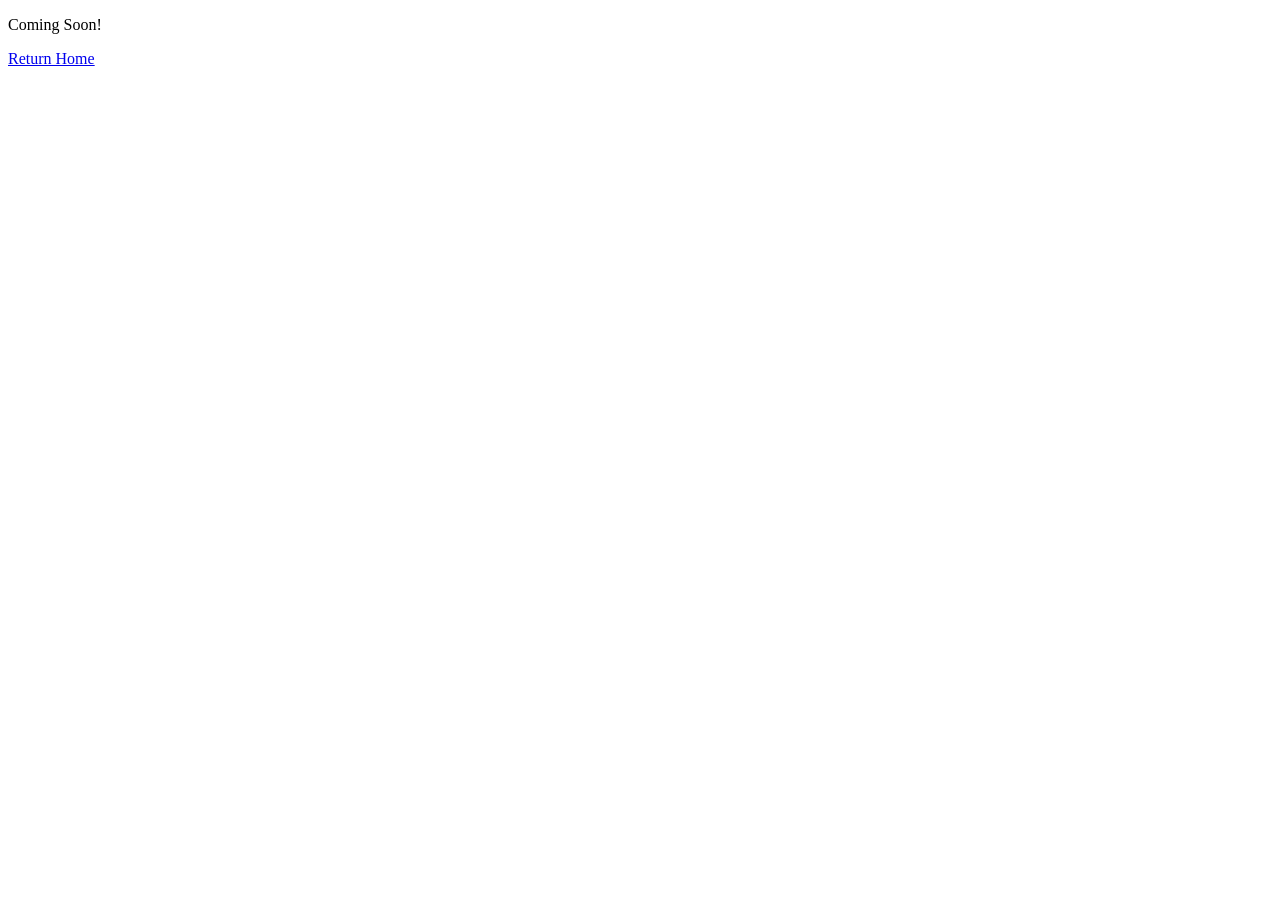
==== about.html @ 2d8730a4 "Initial set up for am about me section, created button and page" ====
<!DOCTYPE html>
<html lang="en">
<head>
    <meta charset="UTF-8">
    <meta name="viewport" content="width=device-width, initial-scale=1.0">
    <title>About Me</title>
</head>
<body>
    <p>Coming Soon!</p>
    <a href="/index.html">Return Home</a>
</body>
</html>
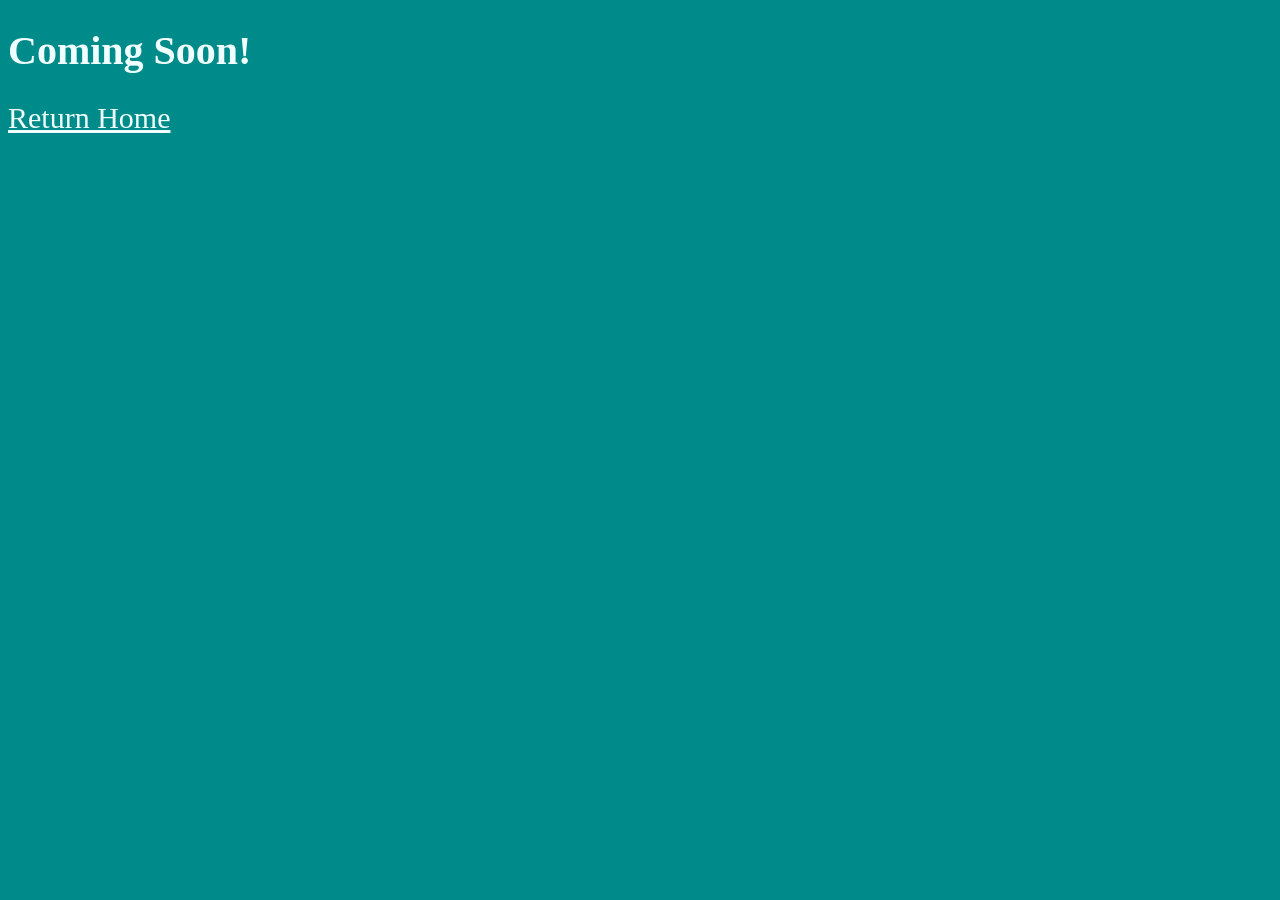
==== commit 0896d930: "updated resume, made projects section fit in the projects container with scroll ability, created abo" ====
--- a/about.html
+++ b/about.html
@@ -4,9 +4,10 @@
     <meta charset="UTF-8">
     <meta name="viewport" content="width=device-width, initial-scale=1.0">
     <title>About Me</title>
+    <link rel="stylesheet" href="about.css">
 </head>
 <body>
-    <p>Coming Soon!</p>
+    <h1>Coming Soon!</h1>
     <a href="/index.html">Return Home</a>
 </body>
 </html>
--- a/about.css
+++ b/about.css
@@ -0,0 +1,11 @@
+body{
+    background-color: darkcyan;
+}
+h1{
+    color: azure;
+    font-size: 40px;
+}
+a {
+    color: azure;
+    font-size: 30px;
+}
